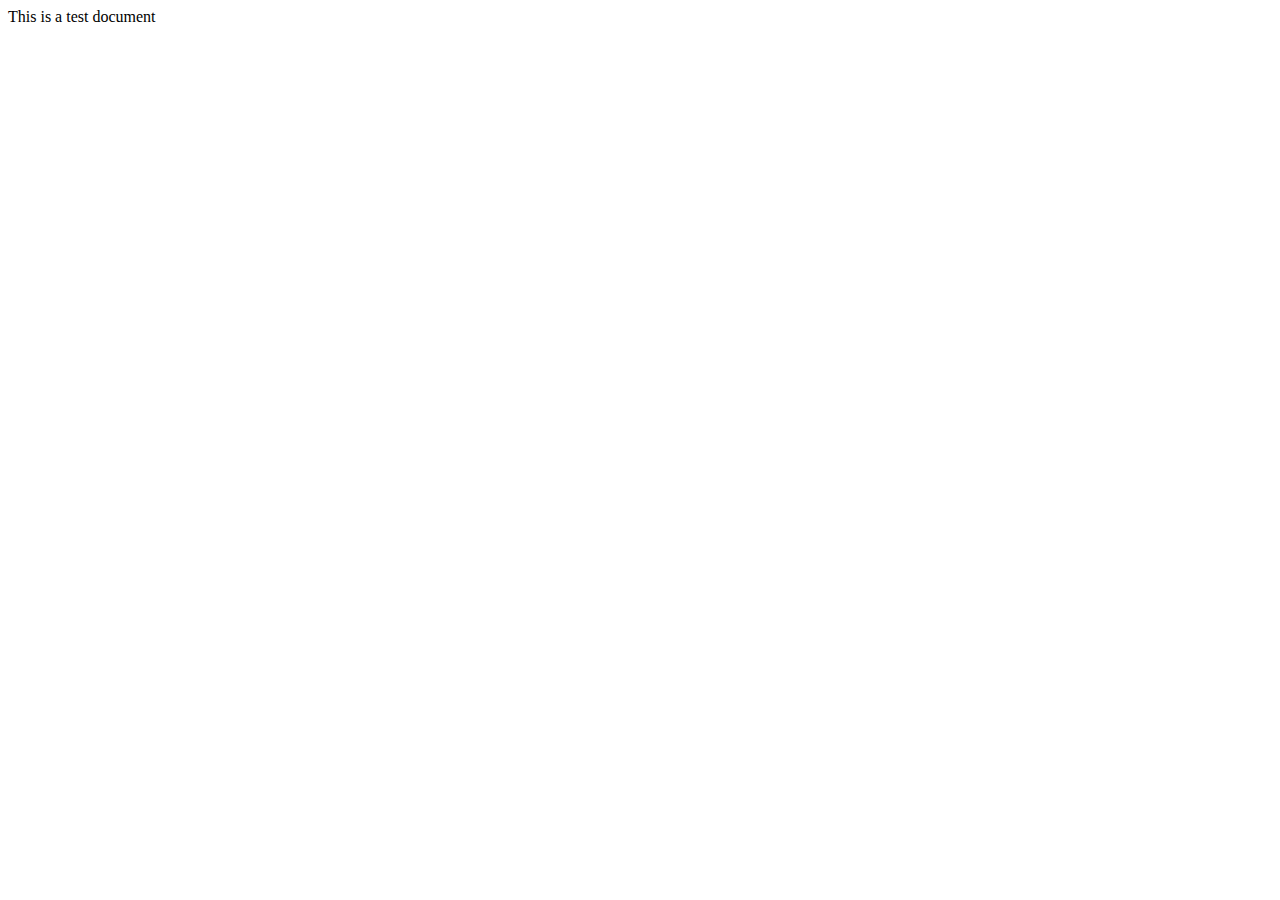
==== index.html @ 3008d023 "this is a test html file" ====
<!DOCTYPE html>
<html lang="en">
<head>
    <meta charset="UTF-8">
    <meta name="viewport" content="width=device-width, initial-scale=1.0">
    <meta http-equiv="X-UA-Compatible" content="ie=edge">
    <title>Document</title>
</head>
<body>
    This is a test document
</body>
</html>
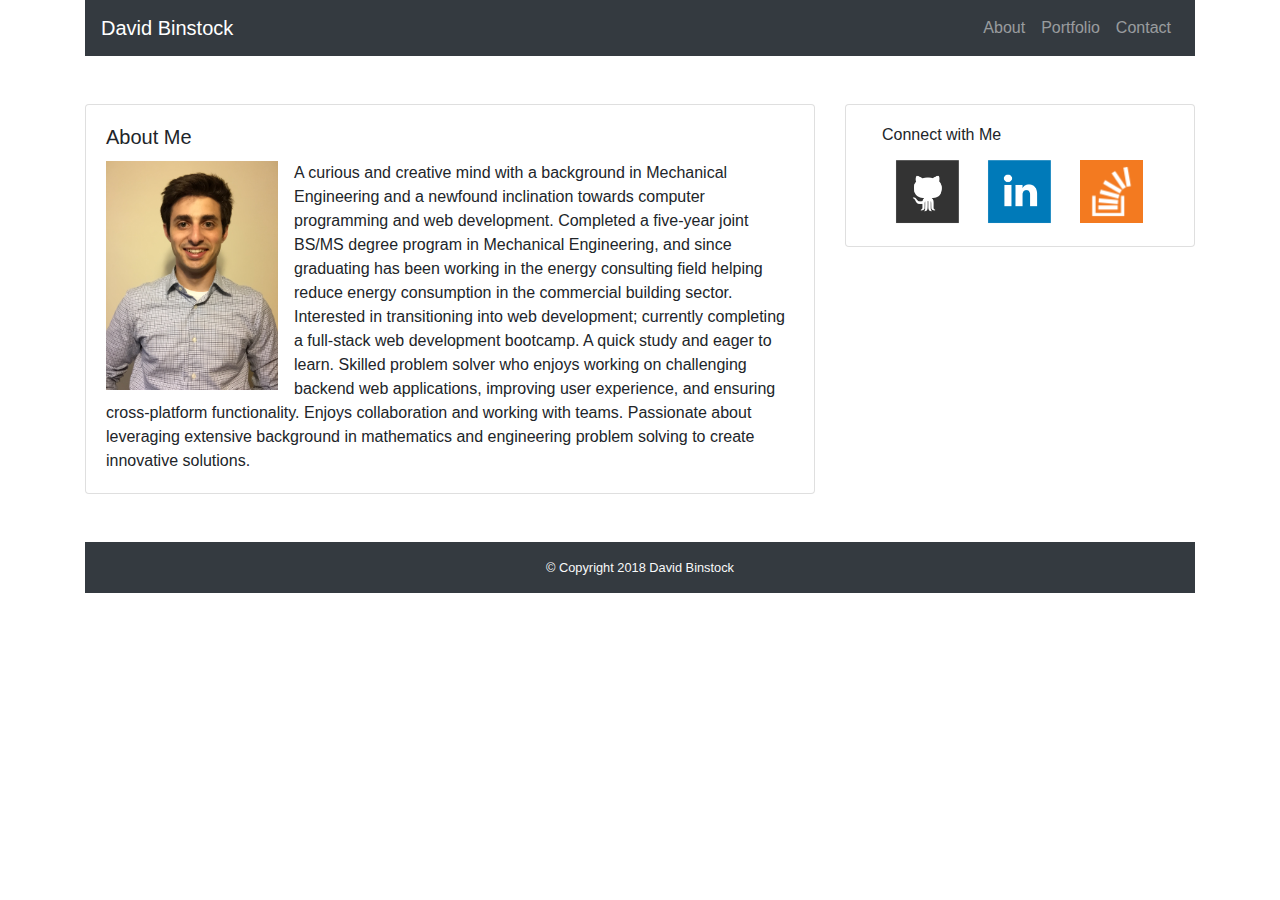
==== commit 58e96f1c: "upadated picture and text, plus other updates" ====
--- a/index.html
+++ b/index.html
@@ -2,11 +2,111 @@
 <html lang="en">
 <head>
     <meta charset="UTF-8">
-    <meta name="viewport" content="width=device-width, initial-scale=1.0">
+    <meta name="viewport" content="width=device-width, initial-scale=1.0, shrink-to-fit=no">
     <meta http-equiv="X-UA-Compatible" content="ie=edge">
-    <title>Document</title>
+    <title>Bootstrap - David Binstock - About</title>
+    
+    <!-- linking bootstrap css -->
+    <link rel="stylesheet" href="https://maxcdn.bootstrapcdn.com/bootstrap/4.0.0/css/bootstrap.min.css" integrity="sha384-Gn5384xqQ1aoWXA+058RXPxPg6fy4IWvTNh0E263XmFcJlSAwiGgFAW/dAiS6JXm" crossorigin="anonymous">
+    <link rel="stylesheet" href="./assets/css/style.css">
+    
 </head>
+
+
 <body>
-    This is a test document
+    <div class="container d-flex flex-column justify-content-space-between">
+        <nav class="navbar navbar-expand-lg navbar-dark bg-dark">
+            <a class="navbar-brand" href="#">David Binstock</a>
+            
+            <button class="navbar-toggler" type="button" data-toggle="collapse" data-target="#navbarSupportedContent" aria-controls="navbarSupportedContent" aria-expanded="false" aria-label="Toggle navigation">
+                <span class="navbar-toggler-icon"></span>
+            </button>
+            
+            <div class="collapse navbar-collapse justify-content-end" id="navbarSupportedContent">
+                <ul class="navbar-nav">
+                    <li class="nav-item">
+                        <a class="nav-link" href="./index.html">About</a>
+                    </li>
+                    <li class="nav-item">
+                        <a class="nav-link" href="./portfolio.html">Portfolio</a>
+                    </li>
+                    <li class="nav-item">
+                        <a class="nav-link" href="./contact.html">Contact</a>
+                    </li>
+                </ul>
+            </div>
+        </nav>
+
+        <div class="row my-5">
+            <div class="col-md-8">
+                <div class="card" style="width: 100%;"> 
+                    <div class="card-body">
+                        <h5 class="card-title">About Me</h5>
+                        <img class="img-fluid float-sm-left mr-sm-3 d-block d-sm-inline mx-auto profile-pic" src="./assets/images/profile-pic.JPG" alt="DavidBinstock Image">
+                        <p class="card-text">A curious and creative mind with a background in Mechanical Engineering and a newfound inclination towards computer programming and web development. Completed a five-year joint BS/MS degree program in Mechanical Engineering, and since graduating has been working in the energy consulting field helping reduce energy consumption in the commercial building sector. Interested in transitioning into web development; currently completing a full-stack web development bootcamp. A quick study and eager to learn. Skilled problem solver who enjoys working on challenging backend web applications, improving user experience, and ensuring cross-platform functionality. Enjoys collaboration and working with teams. Passionate about leveraging extensive background in mathematics and engineering problem solving to create innovative solutions.</p>
+                    </div>
+                </div>
+            </div>
+            <div class="col-md-4">
+                <div class="card" style="width: 100%;"> 
+                    <div class="card-body">
+                        <h6 class="card-title  text-center text-md-left mx-md-3">Connect with Me</h6>
+                        <div class="d-flex flex-row flex-md-column flex-lg-row justify-content-md-around justify-content-center mx-3">
+                            <a  href="https://github.com/davidbinstock" 
+                                class="d-inline-block text-center"
+                                title="Github"
+                                target="_blank"
+                            
+                            >
+                                <img 
+                                    class="img-md-fluid"
+                                    src="./assets/images/github.png" 
+                                    alt="github"
+                                    height="70px" width="70px" 
+                                >
+                            </a>
+                            <a  href="https://www.linkedin.com/in/david-binstock-eit-56b03689/" 
+                                class="d-inline-block text-center" 
+                                title="LinkedIn"
+                                target="_blank"
+                            >
+                                <img
+                                    class="img-md-fluid"
+                                    src="./assets/images/linkedin.png" 
+                                    alt="linkedin"
+                                    height="70px" width="70px"    
+                                >
+                            </a>
+                            <a  href="https://stackoverflow.com/users/9237772/david-b?tab=profile" 
+                                class="d-inline-block text-center" 
+                                title="Stack Overflow"
+                                target="_blank"
+                            >
+                                <img 
+                                    src="./assets/images/overflow.png" 
+                                    alt="stack overflow"
+                                    height="70px" width="70px"
+                                    style="padding: 4px 4px 3px 3px" 
+                                >
+                            </a>
+                        </div>
+                    </div>
+                </div>
+            </div>
+        </div>
+
+        <footer class="footer d-flex justify-content-center text-light bg-dark small py-3"> 
+            &copy; Copyright 2018 David Binstock
+        </footer>
+
+
+
+
+
+    <!-- linking bootstrap Javascript  -->
+    <!-- jQuery first, then Popper.js, then Bootstrap JS -->
+    <script src="https://code.jquery.com/jquery-3.2.1.slim.min.js" integrity="sha384-KJ3o2DKtIkvYIK3UENzmM7KCkRr/rE9/Qpg6aAZGJwFDMVNA/GpGFF93hXpG5KkN" crossorigin="anonymous"></script>
+    <script src="https://cdnjs.cloudflare.com/ajax/libs/popper.js/1.12.9/umd/popper.min.js" integrity="sha384-ApNbgh9B+Y1QKtv3Rn7W3mgPxhU9K/ScQsAP7hUibX39j7fakFPskvXusvfa0b4Q" crossorigin="anonymous"></script>
+    <script src="https://maxcdn.bootstrapcdn.com/bootstrap/4.0.0/js/bootstrap.min.js" integrity="sha384-JZR6Spejh4U02d8jOt6vLEHfe/JQGiRRSQQxSfFWpi1MquVdAyjUar5+76PVCmYl" crossorigin="anonymous"></script>    
 </body>
 </html>--- a/assets/css/style.css
+++ b/assets/css/style.css
@@ -0,0 +1,19 @@
+.profile-pic{
+    width: 25%;
+  }
+  
+@media screen and (max-width: 768px){
+
+    .profile-pic{
+        width: 50%;
+    }
+
+}
+@media screen and (max-width: 576px){
+
+    .profile-pic{
+        width: 100%;
+    }
+
+}
+  